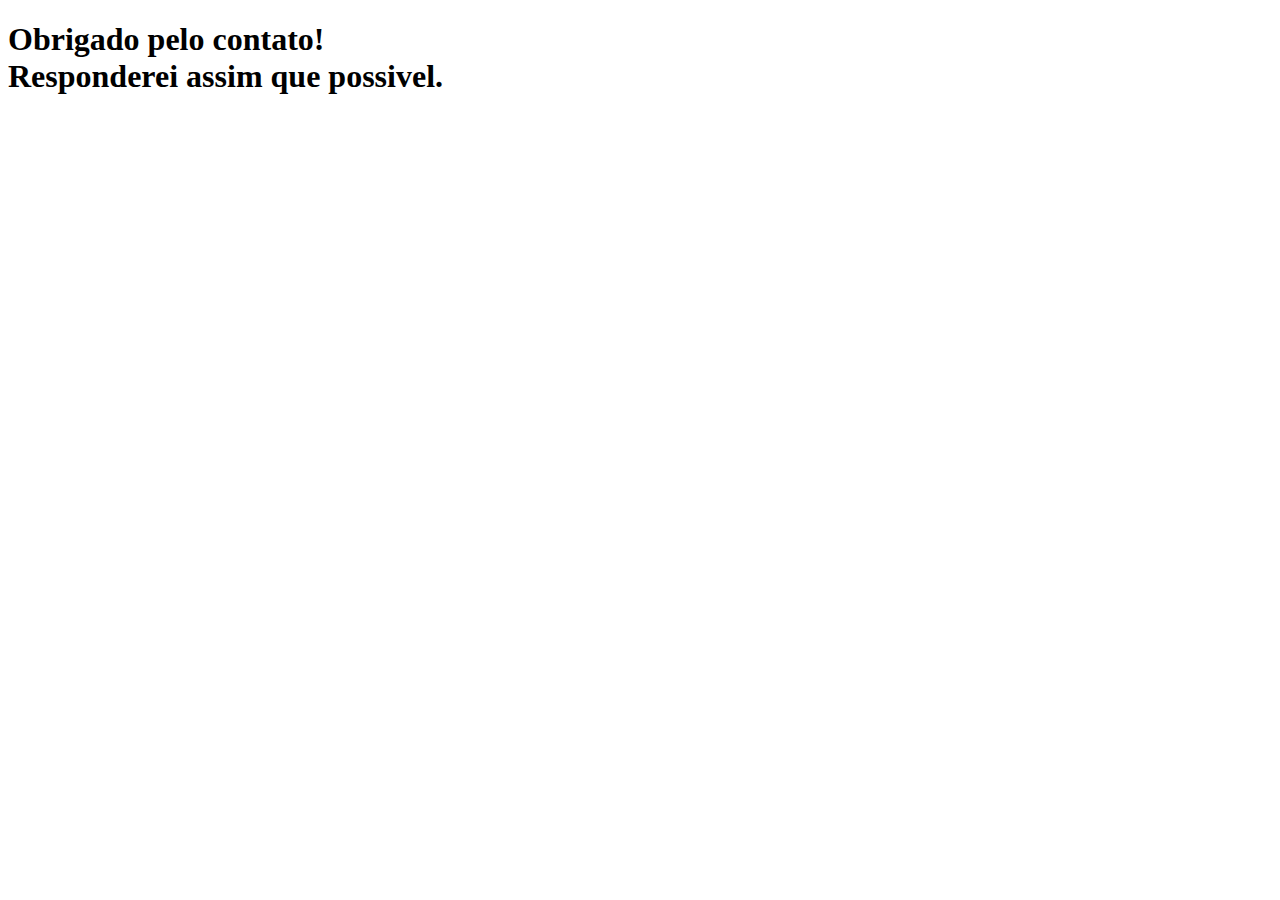
==== html/retorno.html @ 4b6e2ff5 "Cria pasta html" ====
<!DOCTYPE html>
<html lang="en">
<head>
    <meta charset="UTF-8">
    <meta http-equiv="X-UA-Compatible" content="IE=edge">
    <meta name="viewport" content="width=device-width, initial-scale=1.0">
    <link rel="stylesheet" href="css/retorno.css">
    <title>Document</title>
</head>
<body>
    <div class="bloco">
        <div class="card">
            <h1>
                Obrigado pelo contato! <br>
                Responderei assim que possivel.
            </h1>
        </div>
    </div>
    <script>
        setTimeout(function() {
            window.location.href = "";
        }, 5000);
    </script>
</body>
</html>
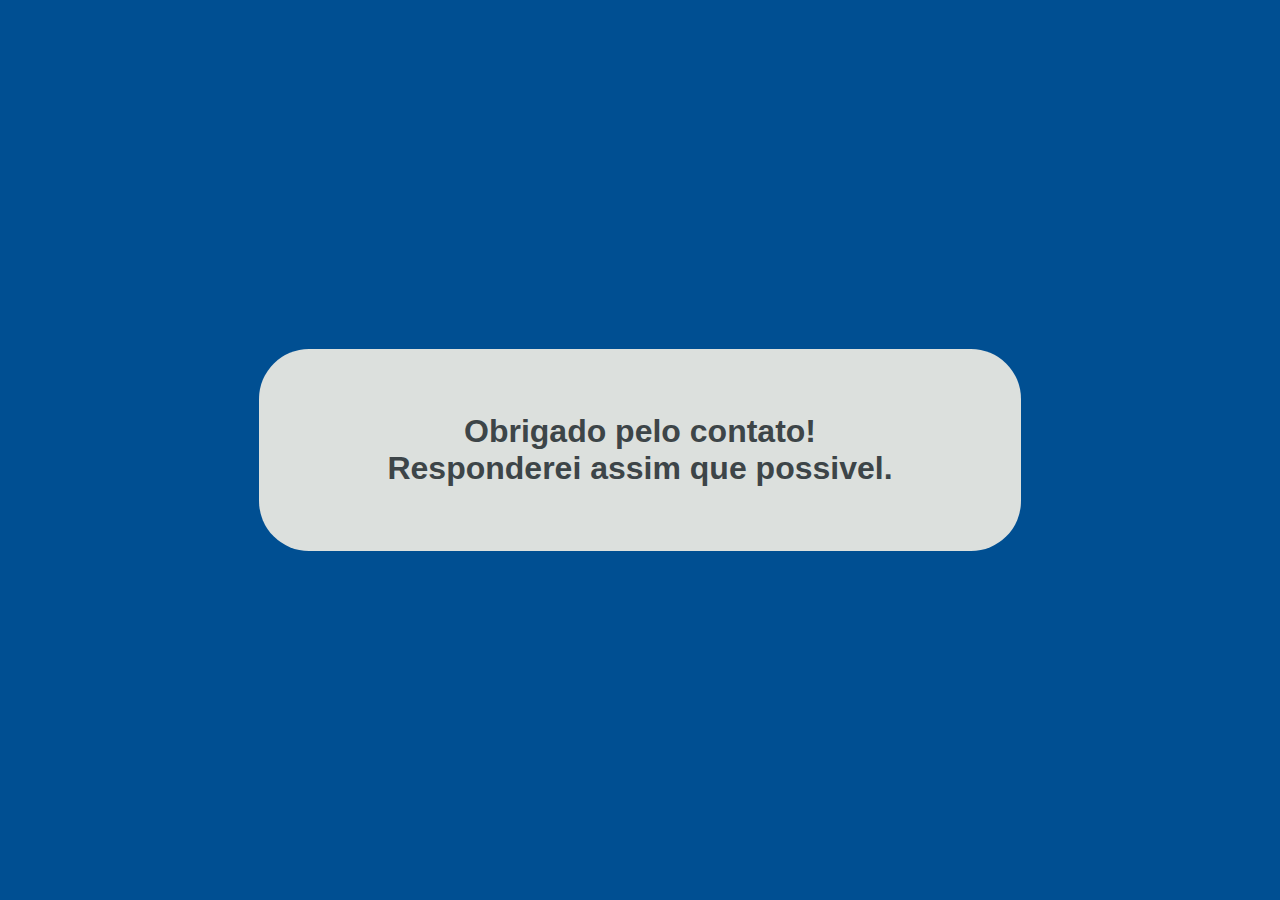
==== commit f0d76c31: "Conserta erro de css" ====
--- a/html/retorno.html
+++ b/html/retorno.html
@@ -4,8 +4,9 @@
     <meta charset="UTF-8">
     <meta http-equiv="X-UA-Compatible" content="IE=edge">
     <meta name="viewport" content="width=device-width, initial-scale=1.0">
-    <link rel="stylesheet" href="css/retorno.css">
-    <title>Document</title>
+    <link rel="stylesheet" href="../css/retorno.css">
+    <link rel="icon" href="img/icon-site.png">
+    <title>Obrigado!</title>
 </head>
 <body>
     <div class="bloco">
@@ -18,7 +19,7 @@
     </div>
     <script>
         setTimeout(function() {
-            window.location.href = "";
+            window.location.href = "https://claylson-0.github.io/curriculum-vitae/";
         }, 5000);
     </script>
 </body>
--- a/css/retorno.css
+++ b/css/retorno.css
@@ -0,0 +1,37 @@
+*{
+    margin: 0;
+    padding: 0;
+}
+
+* {
+    margin: 0;
+    padding: 0;
+    font-family: 'Segoe UI', Tahoma, Geneva, Verdana, sans-serif;
+    
+}
+
+html, body {
+    height: 100%;
+    background-color: #004f92;
+}
+
+.bloco{
+    min-height: 100%;
+    
+    display: flex;
+    justify-content: center;
+
+    align-items: center;
+    
+}
+
+.card{
+    background-color: #DCE0DD;
+    padding: 5% 10%;   
+    border-radius: 50px;
+}
+
+.card h1{
+    text-align: center;
+    color: #3d4548;
+}